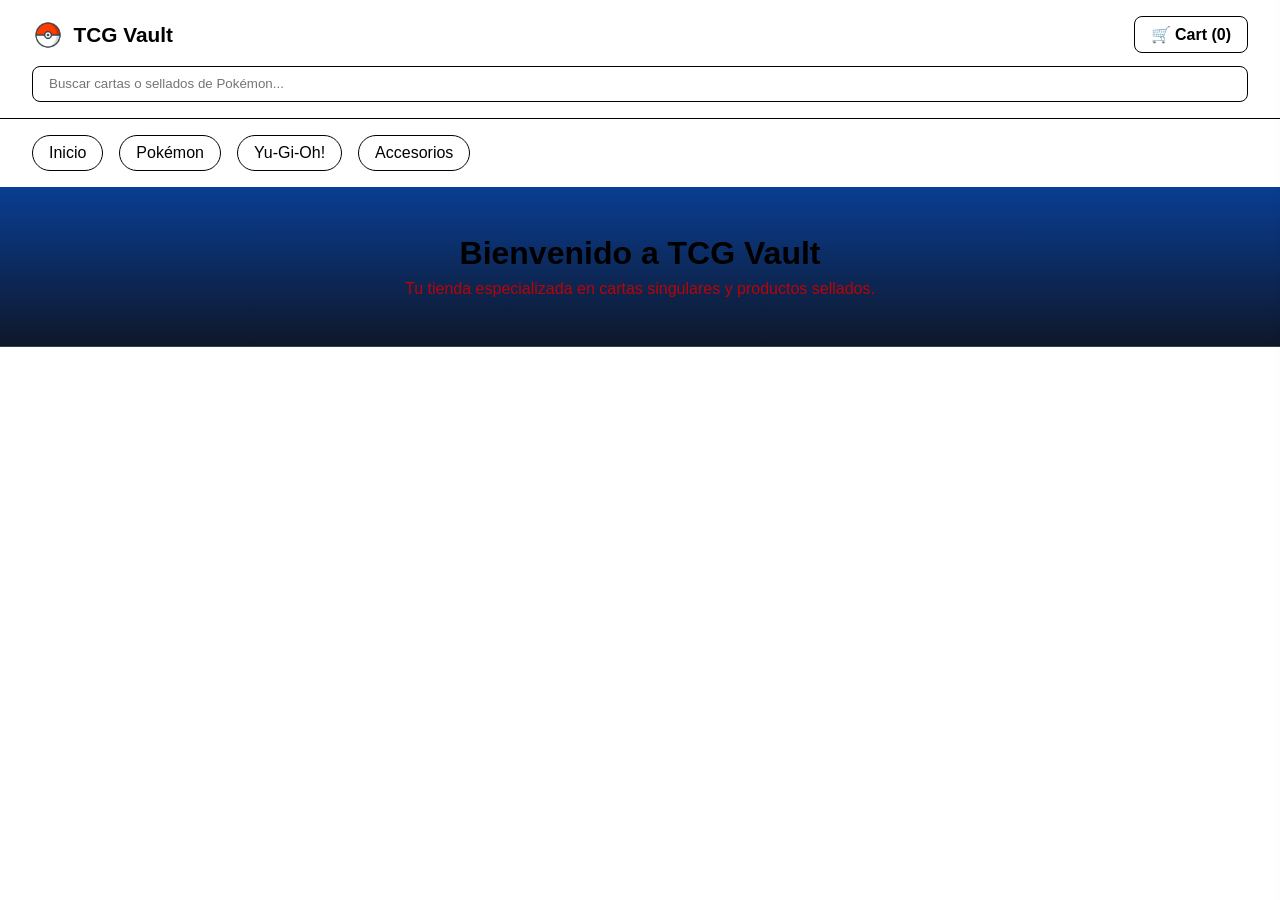
==== index.html @ 5b578145 "Subiendo estructura inicial" ====
<!DOCTYPE html>
<html lang="es">
<head>
  <meta charset="UTF-8">
  <meta name="viewport" content="width=device-width, initial-scale=1.0">
  <title>TCG Vault - Inicio</title>
  
  <!-- Logo en la pestaña del navegador (Favicon) -->
  <link rel="icon" href="assets/logo.webp" type="image/webp">
  <link rel="stylesheet" href="styles.css">
  <meta name="viewport"
    content="width=device-width, initial-scale=1.0">
</head>
<body>

  <!-- Encabezado / Navegación principal -->
  <header class="navbar">
    <div class="navbar-top">
      <!-- Logo a la izquierda -->
      <div class="logo">
        <img src="assets/logo.webp" alt="TCG Vault Logo" class="logo-img">
        <span>TCG Vault</span>
      </div>

      <!-- Carrito + Botón Menú (Aparece solo en celular) -->
      <div class="nav-actions">
        <div class="cart-icon">🛒 Cart (0)</div>
          <button id="menu-toggle-btn" class="menu-toggle-btn" aria-label="Abrir menú">☰</button>
        </div>
      </div>
    
      <!-- Buscador -->
      <input type="text" placeholder="Buscar cartas o sellados de Pokémon..." class="search-bar">
    </div>
  </header>

  <!-- Navegación de categorías -->
  <nav id="nav-menu" class="categories">
    <div class="mobile-menu-header">
      <h3>Menú</h3>
      <button id="close-menu-btn" class="close-menu-btn">&times;</button>
    </div>
    <a href="../index.html">Inicio</a>
    <a href="/pages/pokemon.html" class="active">Pokémon</a>
    <a href="/pages/yugioh.html">Yu-Gi-Oh!</a>
    <a href="/pages/accesorios.html">Accesorios</a>
  </nav>
  
  <!-- Fondo oscuro para cerrar en celular -->
  <div id="menu-overlay" class="menu-overlay"></div>
  </nav>

  <!-- Contenido Principal: Banner de bienvenida limpio -->
  <main class="hero-section">
    <h2>Bienvenido a TCG Vault</h2>
    <p>Tu tienda especializada en cartas singulares y productos sellados.</p>
  </main>

  <!-- Panel Lateral del Carrito -->
  <aside id="cart-drawer" class="cart-drawer">
    <div class="cart-header">
      <h2>Tu Carrito de Compras</h2>
      <button id="close-cart-btn">&times;</button>
    </div>
    <div id="cart-items" class="cart-items"></div>
    <div class="cart-footer">
      <div class="total-container">
        <span>Total:</span>
        <span id="cart-total">$0 ARS</span>
      </div>
      <button class="btn-checkout">Finalizar Compra</button>
    </div>
  </aside>
  <div id="cart-overlay" class="cart-overlay"></div>

  <script src="script.js"></script>
</body>
</html>
---- styles.css ----
/* ==========================================
   1. RESET Y ESTILOS GENERALES
   ========================================== */
* {
  box-sizing: border-box;
  margin: 0;
  padding: 0;
  font-family: 'Segoe UI', Tahoma, Geneva, Verdana, sans-serif;
}

body {
  background-color: #ffffff;
  color: #000000;
}

/* ==========================================
   2. NAVBAR Y ENCABEZADO (ESCRITORIO / PC)
   ========================================== */
.navbar {
  display: flex;
  flex-direction: column;
  gap: 0.8rem;
  padding: 1rem 2rem;
  background-color: #ffffff; /* Cambié el color de fondo a blanco para la barra de navegación */
}

.navbar-top {
  display: flex;
  justify-content: space-between;
  align-items: center;
  width: 100%;
}

.logo {
  display: flex;
  align-items: center;
  gap: 0.6rem;
  font-weight: bold;
  font-size: 1.3rem;
  color: #000000; /* Cambié el color del texto del logo a negro para que contraste con el fondo blanco */
}

.logo-img {
  width: 32px;
  height: 32px;
  object-fit: contain;
}

.nav-actions {
  display: flex;
  align-items: center;
  gap: 1rem;
}

.cart-icon {
  cursor: pointer;
  font-weight: bold;
  color: #000000; /* Cambié el color del texto del ícono del carrito a negro para que contraste con el fondo blanco */
  background-color: #ffffff; /* Cambié el color de fondo a blanco para que contraste con el texto */
  padding: 0.5rem 1rem;
  border-radius: 8px;
  border: 1px solid #000000;
}

/* Ocultamos elementos de celular en PC */
.menu-toggle-btn, 
.close-menu-btn, 
.mobile-menu-header,
.menu-overlay {
  display: none;
}

.search-bar {
  width: 100%;
  padding: 0.6rem 1rem;
  border-radius: 8px;
  border: 1px solid #000000; /* Cambié el color del borde a negro para que contraste con el fondo blanco */
  background-color: #ffffff; /* Cambié el color de fondo a blanco para que contraste con el texto */
  color: #000000; /* Cambié el color del texto a negro para que contraste con el fondo blanco */
}

/* Categorías en PC (Navegación horizontal) */
.categories {
  display: flex;
  gap: 1rem;
  padding: 1rem 2rem;
  background-color: #ffffff; /* Cambié el color de fondo a blanco para que contraste con el texto */
  border-top: 1px solid #000000; /* Cambié el color del borde a negro para que contraste con el fondo blanco */
}

.categories a {
  text-decoration: none;
  color: #000000;
  border: 1px solid #000000; /* Cambié el color del borde a negro para que contraste con el fondo blanco */
  padding: 0.5rem 1rem;
  border-radius: 20px;
  transition: all 0.2s ease;
}

.categories a.active, .categories a:hover {
  background-color: #ffffff; /* Cambié el color de fondo a blanco para que contraste con el texto */
  color: #000000; /* Cambié el color del texto a negro para que contraste con el fondo blanco */
  border-color: #000000; /* Cambié el color del borde a negro para que contraste con el fondo blanco */
}

/* ==========================================
   3. SECCIÓN HERO Y NAVEGACIÓN SECUNDARIA
   ========================================== */
.hero-section {
  padding: 3rem 1.5rem;
  text-align: center;
  background: linear-gradient(180deg, #093e92 0%, #0f172a 100%);
  border-bottom: 1px solid #334155;
}

.hero-section h2 {
  font-size: 2rem;
  margin-bottom: 0.5rem;
}

.hero-section p {
  color: #ba0404;
}

.sub-nav {
  display: flex;
  gap: 0.8rem;
  padding: 1.5rem 2rem 0 2rem;
}

.sub-tab {
  background-color: #ffffff;
  color: #000000;
  border: 1px solid #000000;
  padding: 0.5rem 1.2rem;
  border-radius: 8px;
  cursor: pointer;
  font-size: 0.9rem;
  transition: all 0.2s ease;
}

.sub-tab.active, .sub-tab:hover {
  background-color: #ffffff;
  color: #0f172a;
  border-color: #000000;
  font-weight: bold;
}

/* Barra de Filtros y Ordenamiento */
.filters-bar {
  display: flex;
  flex-wrap: wrap;
  gap: 1.5rem;
  padding: 1rem 2rem;
  background-color: #ffffff;
  border-top: 1px solid #000000;
  border-bottom: 1px solid #000000;
  align-items: center;
}

.filter-group {
  display: flex;
  align-items: center;
  gap: 0.5rem;
  color: #000000;
  font-size: 0.9rem;
}

.filter-select {
  background-color: #ffffff;
  color: #000000;
  border: 1px solid #000000;
  padding: 0.5rem 0.8rem;
  border-radius: 6px;
  font-size: 0.9rem;
  cursor: pointer;
  outline: none;
}

/* ==========================================
   4. CATÁLOGO Y TARJETAS DE CARTAS
   ========================================== */
.catalog {
  display: grid;
  grid-template-columns: repeat(auto-fill, minmax(220px, 1fr));
  gap: 1.5rem;
  padding: 2rem;
}

.card-item {
  background-color: #ffffff;
  border-radius: 12px;
  padding: 1rem;
  position: relative;
  display: flex;
  flex-direction: column;
  align-items: center;
  border: 1px solid #000000;
}

.card-badge {
  position: absolute;
  top: 10px;
  right: 10px;
  background-color: #10b981;
  color: #fff;
  font-size: 0.75rem;
  padding: 2px 8px;
  border-radius: 4px;
}

.card-item img {
  width: 100%;
  max-width: 180px;
  border-radius: 8px;
  margin-bottom: 0.8rem;
}

.set-name {
  color: #000000;
  font-size: 0.85rem;
  margin: 0.3rem 0;
}

.price {
  font-size: 1.2rem;
  font-weight: bold;
  color: #000000;
  margin: 0.5rem 0;
}

.btn-add {
  width: 100%;
  padding: 0.6rem;
  border: none;
  background-color: #ff0000;
  color: #ffffff;
  border-radius: 6px;
  cursor: pointer;
  font-weight: bold;
}

.btn-add:hover {
  background-color: #000000;
}

/* ==========================================
   5. CARRITO DE COMPRAS (DRAWER LATERAL)
   ========================================== */
.cart-drawer {
  position: fixed;
  top: 0;
  right: -400px;
  width: 380px;
  height: 100vh;
  background-color: #ffffff;
  box-shadow: -4px 0 15px rgba(0, 0, 0, 0.5);
  display: flex;
  flex-direction: column;
  transition: right 0.3s ease-in-out;
  z-index: 1000;
}

.cart-drawer.open {
  right: 0;
}

.cart-header {
  display: flex;
  justify-content: space-between;
  align-items: center;
  padding: 1.2rem;
  border-bottom: 1px solid #000000;
}

.cart-header h2, #close-cart-btn { 
  color: #000000; /* Texto oscuro */ 
}

#close-cart-btn {
  background: none;
  border: none;
  color: #000000;
  font-size: 1.8rem;
  cursor: pointer;
}

.cart-items {
  flex: 1;
  overflow-y: auto;
  padding: 1rem;
}

.cart-item-row {
  display: flex;
  align-items: center;
  justify-content: space-between;
  background-color: #ffffff;
  padding: 0.8rem;
  border-radius: 8px;
  margin-bottom: 0.8rem;
}

.cart-item-info, .cart-item-info h4 {
  display: flex;
  align-items: center;
  gap: 0.8rem;
  color: #000000; /* Texto oscuro */
}

.cart-item-info span{
  color: #000000 !important; /* Texto oscuro */
}

.cart-item-info img {
  color: #000000; /* Texto oscuro */
  width: 45px;
  border-radius: 4px;
}

.cart-controls {
  display: flex;
  align-items: center;
  gap: 0.5rem;
}

.cart-controls span {
  color: #000000; /* Texto oscuro */
}

.cart-controls button {
  background-color: #000000;
  color: #ffffff;
  border: none;
  width: 24px;
  height: 24px;
  border-radius: 4px;
  cursor: pointer;
}

.cart-footer {
  padding: 1.2rem;
  border-top: 1px solid #000000;
  background-color: #ffffff;
}

.total-container {
  display: flex;
  justify-content: space-between;
  font-size: 1.2rem;
  font-weight: bold;
  margin-bottom: 1rem;
}

.btn-checkout {
  width: 100%;
  padding: 0.8rem;
  background-color: #ff0000;
  color: rgb(255, 255, 255);
  border: none;
  border-radius: 8px;
  font-weight: bold;
  font-size: 1rem;
  cursor: pointer;
}

.cart-overlay {
  position: fixed;
  top: 0;
  left: 0;
  width: 100vw;
  height: 100vh;
  background: rgba(0, 0, 0, 0.6);
  display: none;
  z-index: 999;
}

.cart-overlay.active {
  display: block;
}

/* ==========================================
   6. ADAPTACIÓN EXCLUSIVA PARA CELULARES
   ========================================== */
@media (max-width: 768px) {

  .navbar {
    padding: 0.8rem 1rem;
  }

  /* Mostrar botón ☰ en celular */
  .menu-toggle-btn {
    display: flex;
    align-items: center;
    justify-content: center;
    background: none;
    border: none;
    color: #f8fafc;
    font-size: 1.8rem;
    cursor: pointer;
  }

  /* Menú lateral desplegable */
  .categories {
    position: fixed;
    top: 0;
    right: -280px;
    width: 260px;
    height: 100vh;
    background-color: #1e293b;
    display: flex;
    flex-direction: column;
    justify-content: flex-start;
    gap: 1rem;
    padding: 1.5rem;
    box-shadow: -4px 0 15px rgba(0, 0, 0, 0.5);
    transition: right 0.3s ease-in-out;
    z-index: 1001;
    border-top: none;
  }

  .categories.open {
    right: 0;
  }

  .mobile-menu-header {
    display: flex;
    justify-content: space-between;
    align-items: center;
    border-bottom: 1px solid #334155;
    padding-bottom: 0.8rem;
    margin-bottom: 0.5rem;
    color: #f8fafc;
  }

  .close-menu-btn {
    display: block;
    background: none;
    border: none;
    color: #fff;
    font-size: 1.8rem;
    cursor: pointer;
  }

  .categories a {
    width: 100%;
    text-align: left;
    font-size: 1.05rem;
  }

  .menu-overlay {
    position: fixed;
    top: 0;
    left: 0;
    width: 100vw;
    height: 100vh;
    background: rgba(0, 0, 0, 0.6);
    display: none;
    z-index: 1000;
  }

  .menu-overlay.active {
    display: block;
  }

  /* Sub-navegación y filtros con scroll en celular */
  .sub-nav {
    overflow-x: auto;
    padding: 0.8rem 0.8rem 0 0.8rem;
  }

  .filters-bar {
    padding: 0.8rem;
    gap: 0.8rem;
  }

  .filter-group {
    width: 100%;
    justify-content: space-between;
  }

  .filter-select {
    width: 65%;
  }

  /* Grilla de 2 columnas en celular */
  .catalog {
    grid-template-columns: repeat(2, 1fr);
    gap: 0.6rem;
    padding: 0.6rem;
  }

  .card-item {
    padding: 0.6rem;
  }

  .card-item img {
    max-width: 130px;
  }

  .cart-drawer {
    width: 100%;
    right: -100%;
  }
}
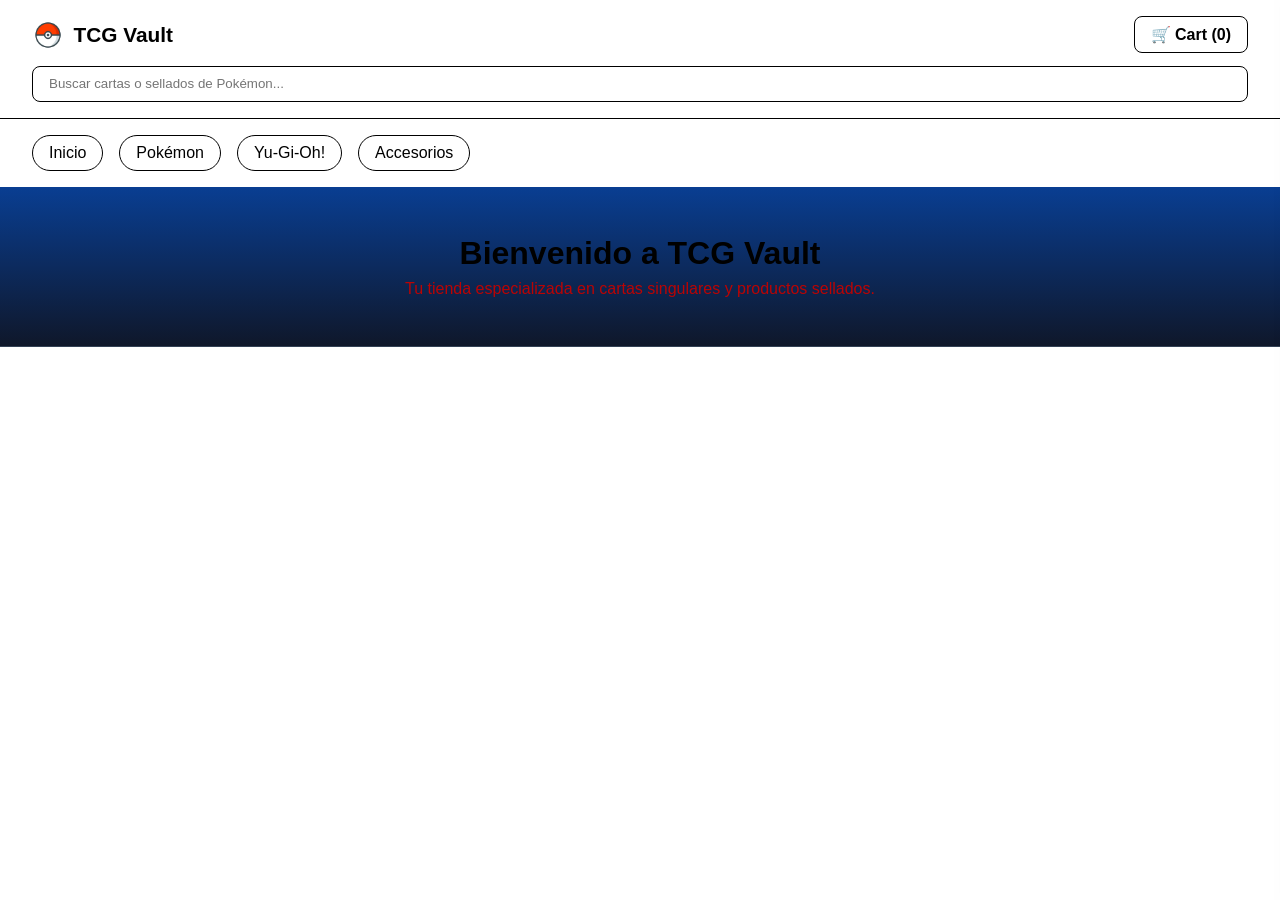
==== commit 98e27800: "guardado 2" ====
--- a/index.html
+++ b/index.html
@@ -41,9 +41,9 @@
       <button id="close-menu-btn" class="close-menu-btn">&times;</button>
     </div>
     <a href="../index.html">Inicio</a>
-    <a href="/pages/pokemon.html" class="active">Pokémon</a>
-    <a href="/pages/yugioh.html">Yu-Gi-Oh!</a>
-    <a href="/pages/accesorios.html">Accesorios</a>
+    <a href="../pages/pokemon.html" class="active">Pokémon</a>
+    <a href="../pages/yugioh.html">Yu-Gi-Oh!</a>
+    <a href="../pages/accesorios.html">Accesorios</a>
   </nav>
   
   <!-- Fondo oscuro para cerrar en celular -->
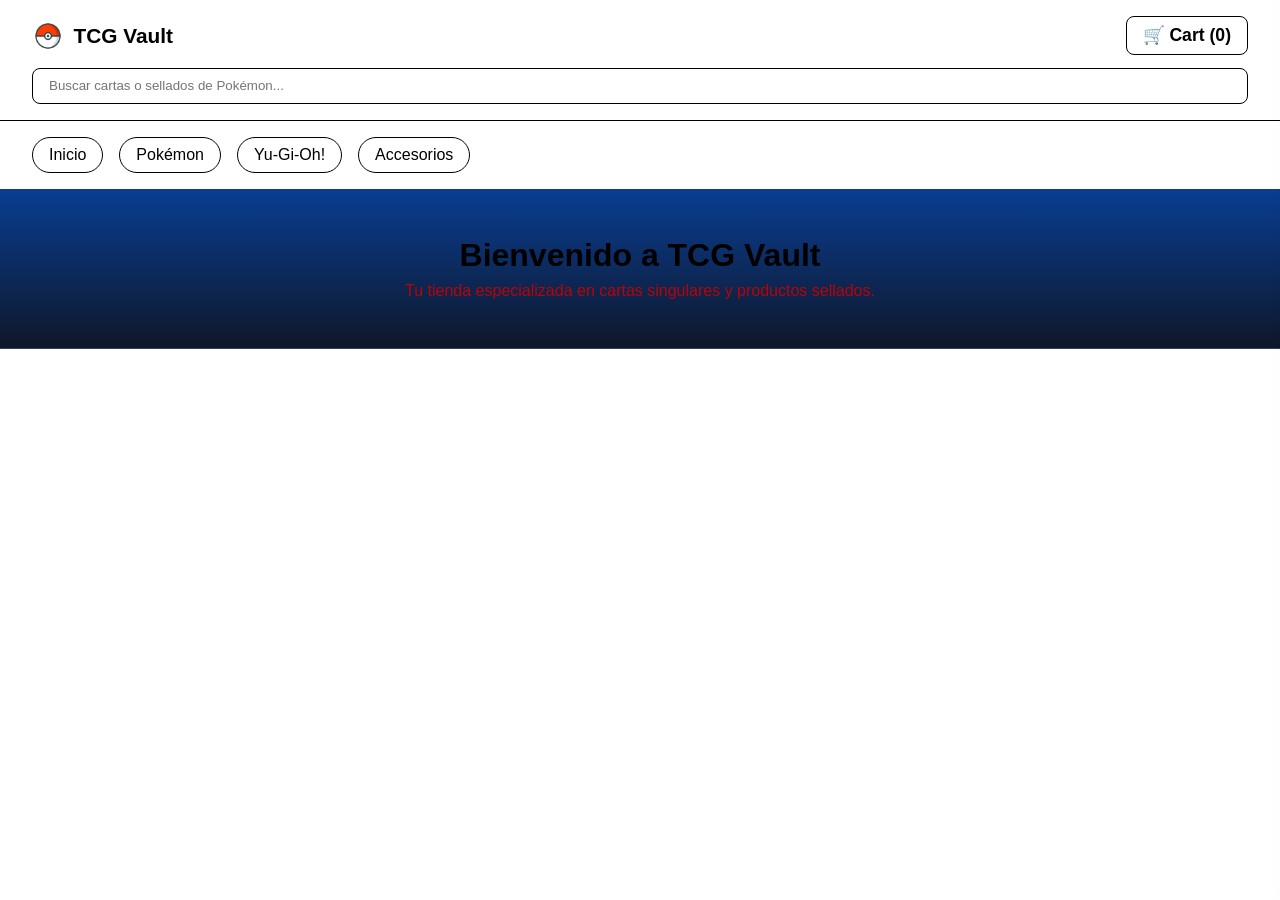
==== commit 7bc8641b: "nuevos cambios" ====
--- a/index.html
+++ b/index.html
@@ -16,22 +16,21 @@
   <!-- Encabezado / Navegación principal -->
   <header class="navbar">
     <div class="navbar-top">
-      <!-- Logo a la izquierda -->
+      <!-- 1. Izquierda: Botón Hamburguesa dentro de un cuadrado -->
+      <button id="menu-toggle-btn" class="menu-toggle-btn" aria-label="Abrir menú">☰</button>
+  
+      <!-- 2. Centro: Logo (solo la imagen en mobile) -->
       <div class="logo">
-        <img src="assets/logo.webp" alt="TCG Vault Logo" class="logo-img">
-        <span>TCG Vault</span>
+        <img src="../assets/logo.webp" alt="TCG Vault Logo" class="logo-img">
+        <span class="logo-text">TCG Vault</span>
       </div>
-
-      <!-- Carrito + Botón Menú (Aparece solo en celular) -->
-      <div class="nav-actions">
-        <div class="cart-icon">🛒 Cart (0)</div>
-          <button id="menu-toggle-btn" class="menu-toggle-btn" aria-label="Abrir menú">☰</button>
-        </div>
-      </div>
-    
-      <!-- Buscador -->
-      <input type="text" placeholder="Buscar cartas o sellados de Pokémon..." class="search-bar">
+  
+      <!-- 3. Derecha: Solo el ícono del carrito -->
+      <div class="cart-icon" aria-label="Carrito">🛒</div>
     </div>
+  
+    <!-- Buscador abajo -->
+    <input type="text" placeholder="Buscar cartas o sellados de Pokémon..." class="search-bar">
   </header>
 
   <!-- Navegación de categorías -->
@@ -41,9 +40,9 @@
       <button id="close-menu-btn" class="close-menu-btn">&times;</button>
     </div>
     <a href="../index.html">Inicio</a>
-    <a href="../pages/pokemon.html" class="active">Pokémon</a>
-    <a href="../pages/yugioh.html">Yu-Gi-Oh!</a>
-    <a href="../pages/accesorios.html">Accesorios</a>
+    <a href="./pages/pokemon.html" class="active">Pokémon</a>
+    <a href="./pages/yugioh.html">Yu-Gi-Oh!</a>
+    <a href="./pages/accesorios.html">Accesorios</a>
   </nav>
   
   <!-- Fondo oscuro para cerrar en celular -->
--- a/styles.css
+++ b/styles.css
@@ -60,6 +60,16 @@
   padding: 0.5rem 1rem;
   border-radius: 8px;
   border: 1px solid #000000;
+  display: flex;
+  align-items: center;
+  justify-content: center;
+  font-size: 1.1rem;
+  transition: all 0.2s ease;
+}
+
+.cart-icon:hover {
+  background-color: #1e293b;
+  border-color: #38bdf8;
 }
 
 /* Ocultamos elementos de celular en PC */
@@ -380,27 +390,66 @@
 }
 
 /* ==========================================
-   6. ADAPTACIÓN EXCLUSIVA PARA CELULARES
+   ADAPTACIÓN MÓVIL (MENÚ IZQ | LOGO CENTRO | CARRITO DER)
    ========================================== */
 @media (max-width: 768px) {
 
-  .navbar {
-    padding: 0.8rem 1rem;
-  }
-
-  /* Mostrar botón ☰ en celular */
+  /* Encabezado superior con los 3 bloques repartidos */
+  .navbar-top {
+    display: flex;
+    justify-content: space-between;
+    align-items: center;
+    width: 100%;
+    position: relative;
+  }
+
+  /* 1. Botón de 3 líneas (Cuadrado a la izquierda) */
   .menu-toggle-btn {
+    display: flex !important;
+    align-items: center;
+    justify-content: center;
+    width: 40px;
+    height: 40px;
+    background-color: #0f172a; /* Fondo oscuro del botón */
+    border: 1px solid #334155;    /* Borde gris */
+    border-radius: 8px;           /* Bordes redondeados */
+    color: #ffffff;               /* Icono ☰ en blanco */
+    font-size: 1.3rem;
+    cursor: pointer;
+  }
+
+  /* 2. Logo en el centro exacto */
+  .logo {
     display: flex;
     align-items: center;
     justify-content: center;
-    background: none;
-    border: none;
-    color: #f8fafc;
-    font-size: 1.8rem;
-    cursor: pointer;
-  }
-
-  /* Menú lateral desplegable */
+  }
+
+  .logo-img {
+    width: 38px;
+    height: 38px;
+  }
+
+  /* Ocultamos el texto del nombre en mobile para dejar solo la imagen */
+  .logo-text {
+    display: none;
+  }
+
+  /* 3. Ícono del carrito a la derecha (solo ícono) */
+  .cart-icon {
+    display: flex;
+    align-items: center;
+    justify-content: center;
+    width: 40px;
+    height: 40px;
+    padding: 0;
+    background-color: #0f172a;
+    border: 1px solid #334155;
+    border-radius: 8px;
+    font-size: 1.2rem;
+  }
+
+  /* Menú desplegable lateral */
   .categories {
     position: fixed;
     top: 0;
@@ -410,7 +459,6 @@
     background-color: #1e293b;
     display: flex;
     flex-direction: column;
-    justify-content: flex-start;
     gap: 1rem;
     padding: 1.5rem;
     box-shadow: -4px 0 15px rgba(0, 0, 0, 0.5);
@@ -441,65 +489,4 @@
     font-size: 1.8rem;
     cursor: pointer;
   }
-
-  .categories a {
-    width: 100%;
-    text-align: left;
-    font-size: 1.05rem;
-  }
-
-  .menu-overlay {
-    position: fixed;
-    top: 0;
-    left: 0;
-    width: 100vw;
-    height: 100vh;
-    background: rgba(0, 0, 0, 0.6);
-    display: none;
-    z-index: 1000;
-  }
-
-  .menu-overlay.active {
-    display: block;
-  }
-
-  /* Sub-navegación y filtros con scroll en celular */
-  .sub-nav {
-    overflow-x: auto;
-    padding: 0.8rem 0.8rem 0 0.8rem;
-  }
-
-  .filters-bar {
-    padding: 0.8rem;
-    gap: 0.8rem;
-  }
-
-  .filter-group {
-    width: 100%;
-    justify-content: space-between;
-  }
-
-  .filter-select {
-    width: 65%;
-  }
-
-  /* Grilla de 2 columnas en celular */
-  .catalog {
-    grid-template-columns: repeat(2, 1fr);
-    gap: 0.6rem;
-    padding: 0.6rem;
-  }
-
-  .card-item {
-    padding: 0.6rem;
-  }
-
-  .card-item img {
-    max-width: 130px;
-  }
-
-  .cart-drawer {
-    width: 100%;
-    right: -100%;
-  }
-}+}
